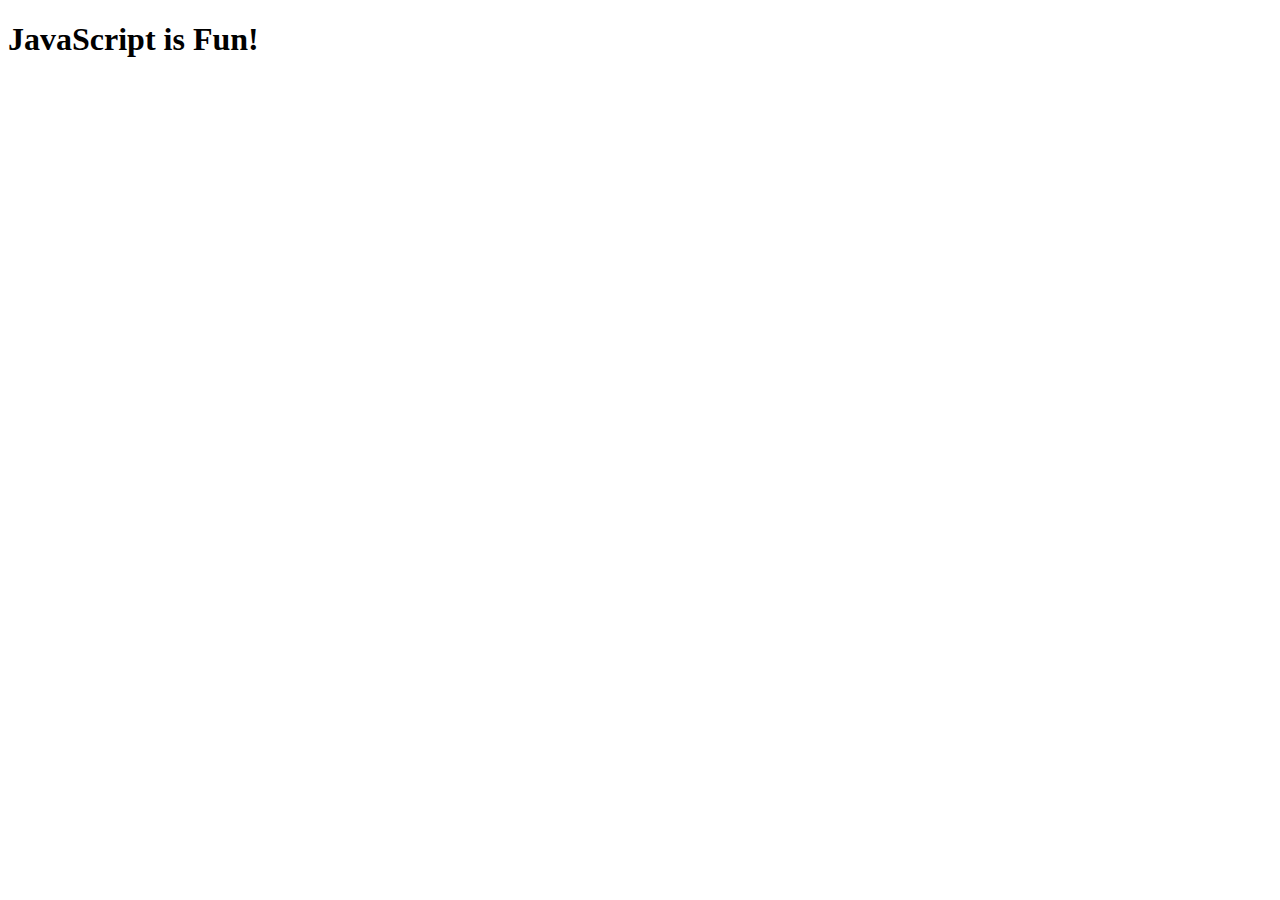
==== fundamentals/index.html @ 817b951b "initial commit" ====
<!DOCTYPE html>
<html lang="en">
  <head>
    <meta charset="UTF-8">
    <meta name="viewport" content="width=device-width, initial-scale=1">
    
    <title>JavaScript</title>

    <script>
      let js = "JavaScript is Fun!";
      alert(js);
    </script>
    
  </head>
  <body>
    <h1>JavaScript is Fun!</h1> 
  </body>
</html>
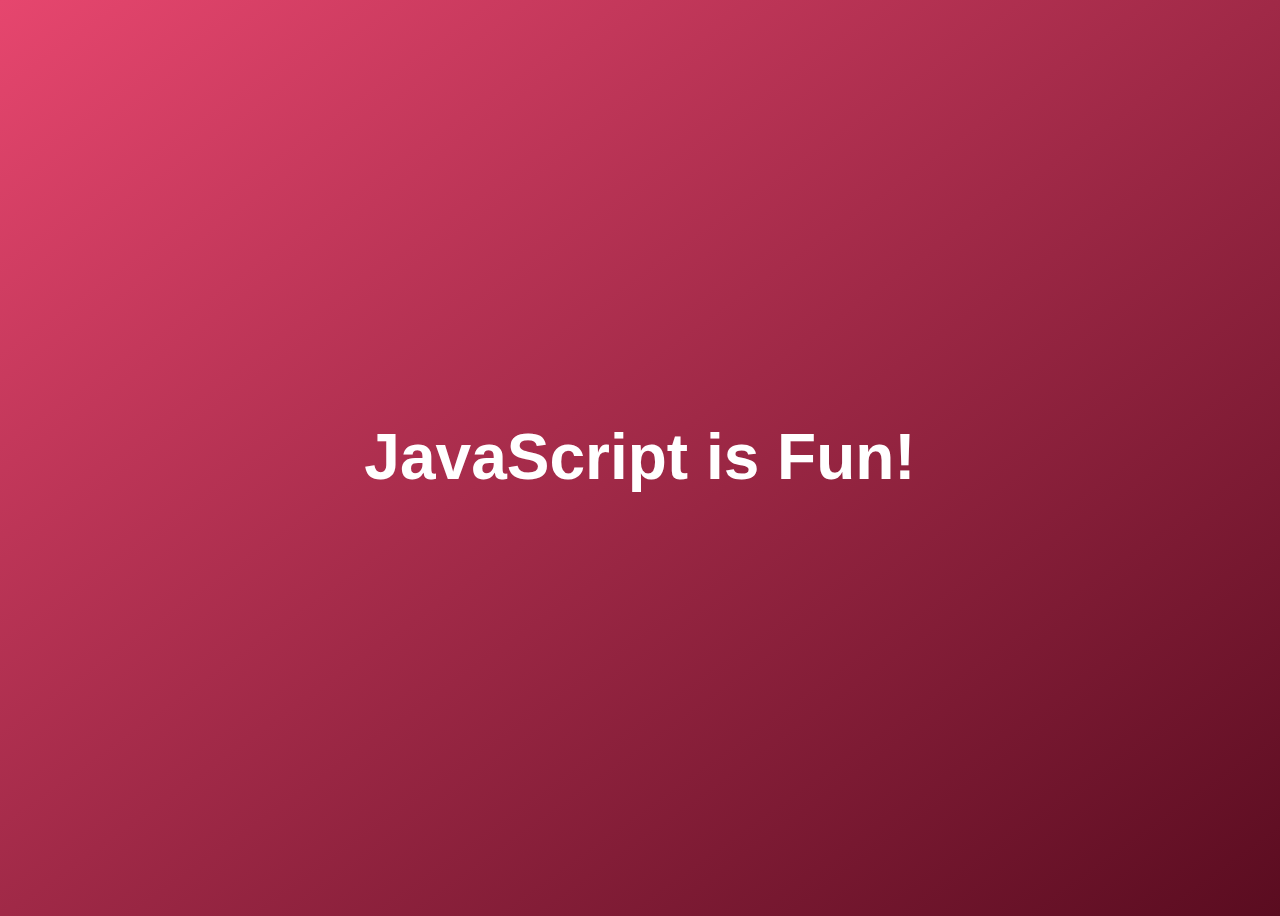
==== commit 53aa2680: "variables" ====
--- a/fundamentals/index.html
+++ b/fundamentals/index.html
@@ -5,14 +5,32 @@
     <meta name="viewport" content="width=device-width, initial-scale=1">
     
     <title>JavaScript</title>
+  
+    <style>
 
-    <script>
-      let js = "JavaScript is Fun!";
-      alert(js);
-    </script>
+    body {
+      height: 100vh;
+      display: flex;
+      align-items: center;  
+      background: linear-gradient(to top left, #5a0c20, #e6466e);
+    }
+
+    h1 {
+      font-family: sans-serif;
+      font-size: 4rem; 
+      line-height: 1.3;
+      width: 100%;
+      padding: 20px;
+      text-align: center;
+      color: white;
+    }
+    
+    </style>
     
   </head>
   <body>
     <h1>JavaScript is Fun!</h1> 
+    
+    <script src="script.js"></script>
   </body>
 </html>
